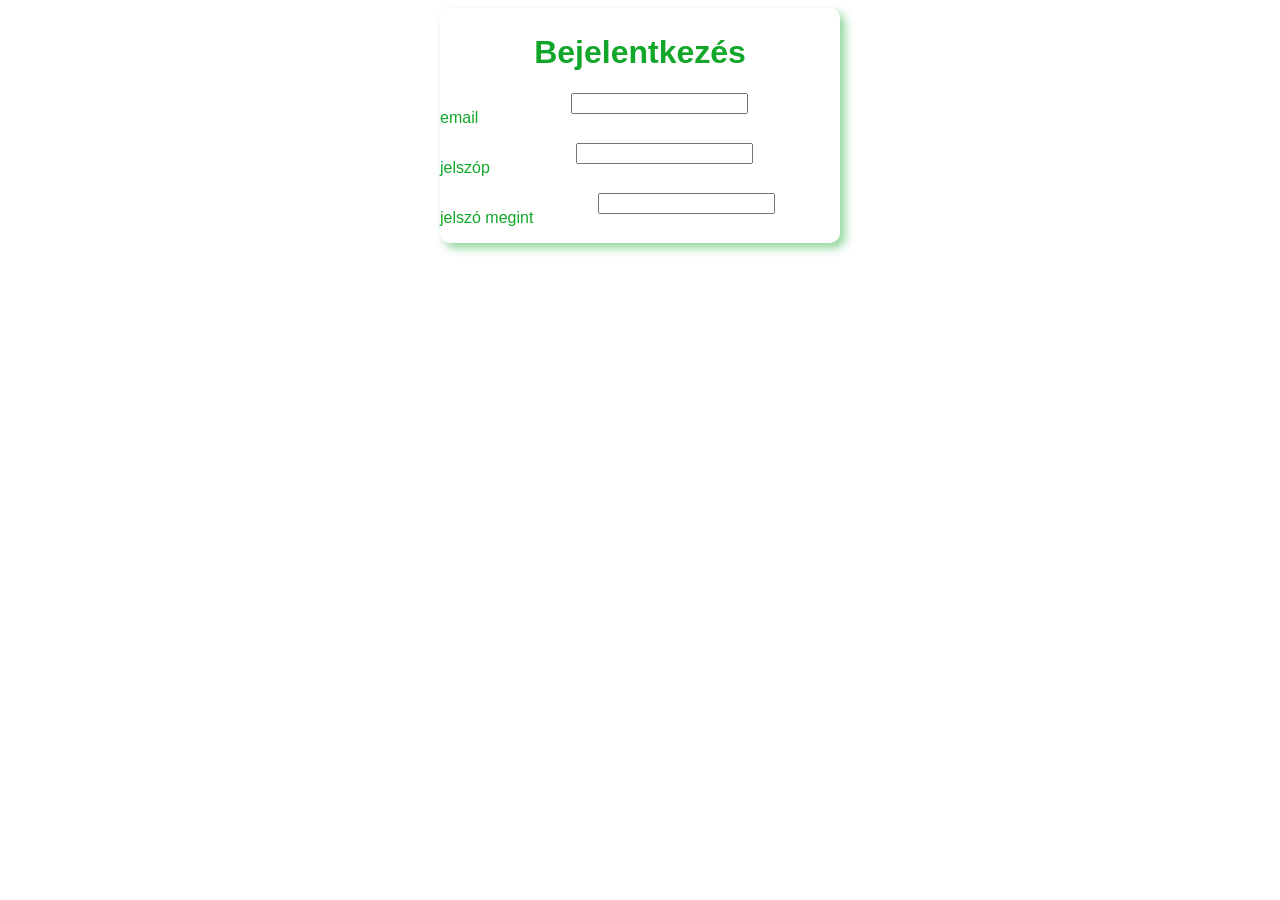
==== 11.16/weblap/reg.html @ 25d7971f "login1" ====
<!DOCTYPE html>
<html lang="en">
<head>
    <meta charset="UTF-8">
    <meta name="viewport" content="width=device-width, initial-scale=1.0">
    <title>Kő - Papír - Olló</title>
    <link rel="stylesheet" href="main.css">
</head>
<body>
    <div class="kontener">
        <h1>Bejelentkezés</h1>
        <div class="egeszlogin">
            <div id="login">
            <p>email</p><input type="email" name="" id="email"></input>
        </div>
        <div id="login">
            <p>jelszóp</p><input type="password" name="" id="jelszo">
        </div>
        <div id="login">
            <p>jelszó megint</p><input type="password" name="" id="jelszoMegint">
        </div>
        </div>
        <h1 id="hiba"></h1>

    </div>
    
    <script src="main.js"></script>
</body>
</html>
---- 11.16/weblap/main.css ----
* {
    font-family: Arial, Helvetica, sans-serif;
}

.kontener {
    max-width: 400px;
    color: #12a62a;
    text-align: center;
    border-radius: 10px;
    margin-left:auto;
    margin-right: auto;
    box-shadow: 5px 5px 10px #12a62b78;
    padding-top: 5px;
}

img {
    max-width: 100px;
}

.kivalasztva {
    border: 0px solid red;
}

#eredmenyKiir{
    color: red;
    text-shadow: 2px 0px 5px rgba(255, 0, 0, 0.753);
}
button{
    margin: 20px;
    background-color: white;
    border: 3px solid #12a62a;
    color: #12a62a;
    padding: 5px;
    font-family: Arial, Helvetica, sans-serif;
    box-shadow: 5px 5px 10px #12a62b78;
    border-radius: 15px;
    font-weight: bold;
    font-size: larger;
    text-align: center;
    margin-bottom: 10px;
   
}
#reg{
    margin: 20px;
    background-color: white;
    border: 3px solid #12a62a;
    color: #12a62a;
    padding: 5px;
    font-family: Arial, Helvetica, sans-serif;
    box-shadow: 5px 5px 10px #12a62b78;
    border-radius: 15px;
    font-weight: bold;
    font-size: larger;
    text-decoration: none;
    text-align: center;
    margin-top: 0px;
  
}
.gombok{
    display: grid;
    margin-left: auto;
    margin-right: auto;
    text-align: center;
    
    
}
#login{
    display:flex;
}
input{
    max-height: 15px;
    margin-left: 10px;
    margin-left: auto;
    margin-right: auto;
}
.egeszlogin{
    margin-left: auto;
    margin-right: auto;
    text-align: center;
    
}
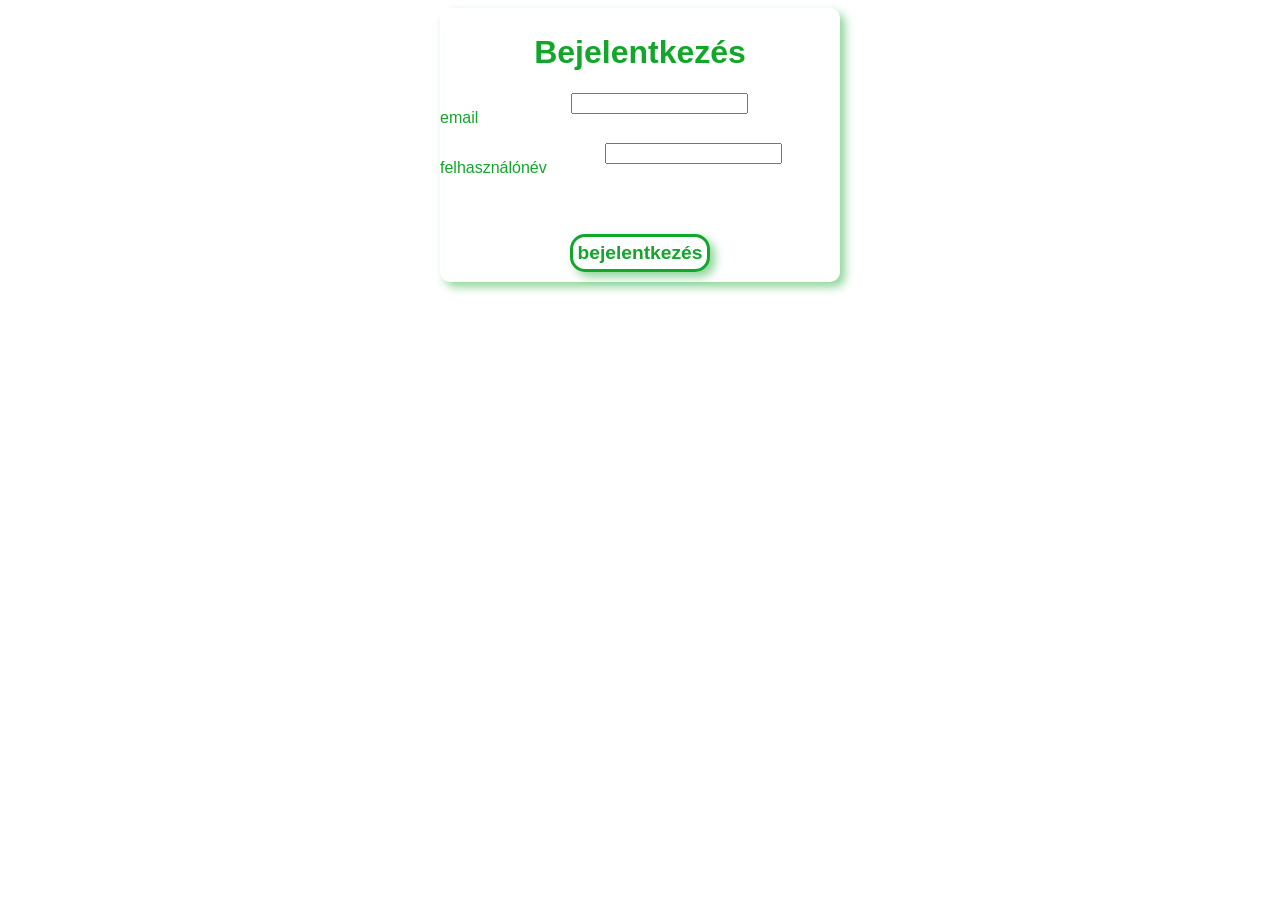
==== commit 3d9c7f78: "login2" ====
--- a/11.16/weblap/reg.html
+++ b/11.16/weblap/reg.html
@@ -14,13 +14,13 @@
             <p>email</p><input type="email" name="" id="email"></input>
         </div>
         <div id="login">
-            <p>jelszóp</p><input type="password" name="" id="jelszo">
+            <p>felhasználónév</p><input type="text" name="" id="felhasznalonev">
         </div>
-        <div id="login">
-            <p>jelszó megint</p><input type="password" name="" id="jelszoMegint">
-        </div>
+        
+        
         </div>
         <h1 id="hiba"></h1>
+        <button onclick="bejelentkezes()">bejelentkezés</button>
 
     </div>
     
--- a/11.16/weblap/main.css
+++ b/11.16/weblap/main.css
@@ -77,5 +77,6 @@
     margin-left: auto;
     margin-right: auto;
     text-align: center;
+    padding:auto;
     
 }
